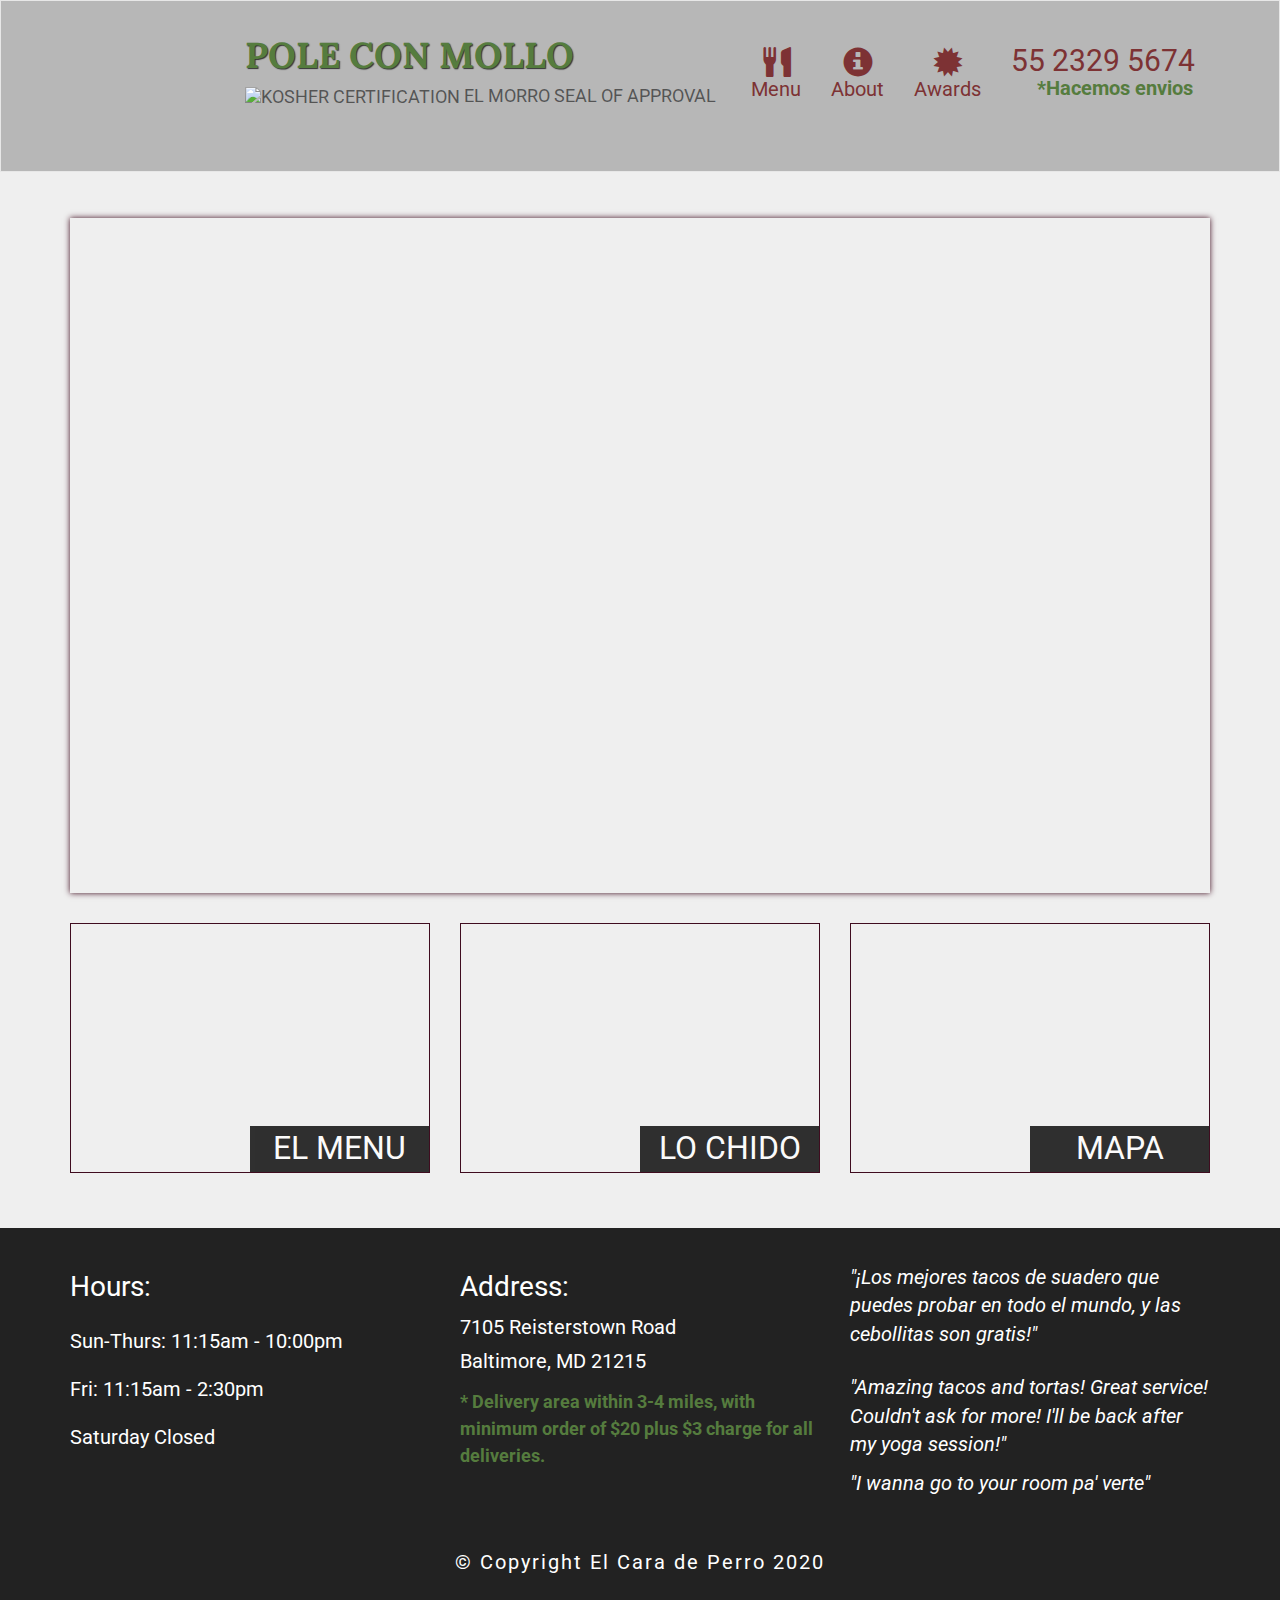
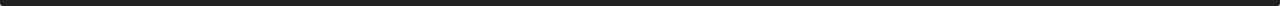
==== module3-solution/index.html @ 8e8cada4 "t" ====
<!DOCTYPE html>
<html lang="en">
  <head>
    <meta charset="utf-8"> <meta http-equiv="X-UA-Compatible" content="IE=edge">
    <meta name="viewport" content="width=device-width, initial-scale=1">
    <link href="https://fonts.googleapis.com/css2?family=Roboto:ital,wght@0,400;0,700;1,400;1,700&display=swap" rel="stylesheet">
    <link href='https://fonts.googleapis.com/css?family=Lora' rel='stylesheet' type='text/css'>
    <link rel="stylesheet" href="css/bootstrap.min.css"> <link rel="stylesheet" href="css/style1.css">
    <title>My Restaurant</title> <style></style>
  </head>
<!--****************** CONTENT ******************-->
  <body>
<!--******************* HEADER ******************-->
    <header>

     <!--********** LOGO **********-->
      <nav id="header-nav" class="navbar navbar-default">
        <div class="container">
          <div class="navbar-header">
            <!--********** WHEN TO DISPLAY LOGO **********-->
            <a href="index.html" class="pull-left visible-sm visible-md visible-lg">
              <div id="logo-img"></div>
            </a>

           <!--********** TEXTO DENTRO HEADER **********-->
           <div class="navbar-brand">
            <a href="index.html"><h1>POLE CON MOLLO</h1></a>
            <p>
              <img src="img/star-k-logo.png" alt="Kosher certification">
              <span>El Morro Seal of Approval</span>
            </p>
           </div>

           <!--********** BOTON DENTRO HEADER CUANDO COLAPSA **********-->
           <button type="button" class="navbar-toggle collapsed" data-toggle="collapse" data-target="#collapsable-nav" aria-expanded="false">
            <span class="sr-only">Toggle navigation</span>
            <span class="icon-bar"></span>
            <span class="icon-bar"></span>
            <span class="icon-bar"></span>
           </button>
         </div>

           <!--********** ICONOS DEL MENU CUANDO NO ESTÁ COLAPSADO **********-->
           <div id="collapsable-nav" class="collapse navbar-collapse">
           <ul id="nav-list" class="nav navbar-nav navbar-right">
            <li>
              <a href="menu-categories.html">
                <span class="glyphicon glyphicon-cutlery"></span><br class="hidden-xs"> Menu</a>
            </li>
            <li>
              <a href="#">
                <span class="glyphicon glyphicon-info-sign"></span><br class="hidden-xs"> About</a>
            </li>
            <li>
              <a href="#">
                <span class="glyphicon glyphicon-certificate"></span><br class="hidden-xs"> Awards</a>
            </li>
            <li id="phone" class="hidden-xs">
              <a href="tel:55-2329-5674">
                <span>55 2329 5674</span></a><div>*Hacemos envios</div>
            </li>
           </ul>
           </div>          
        </div>
      </nav>
    </header>

<!--****************** BOTON CALL CUANDO MINI ******************-->
<div id="call-btn" class="visible-xs">
    <a class="btn" href="tel:410-602-5008">
    <span class="glyphicon glyphicon-earphone"></span>
    55 2329 5674
    </a>
  </div>
  <div id="xs-deliver" class="text-center visible-xs">*We  Deliver*</div>

<!--****************** STUFF ******************-->

   <!--********** IMAGEN DE PORTADA **********-->
 <div id="main-content" class="container">
    <div class="jumbotron">
      <img src="img/ttt.jpg" alt="Picture of restaurant" class="img-responsive visible-xs ">
    </div>

   <!--********** ICONOS DEBAJO DE PORTADA: MENU, ESPECIALES Y MAPA **********-->
    <div id="home-tiles" class="row">
      <div class="col-md-4 col-sm-6 col-xs-12">
        <a href="menu-categories.html"><div id="menu-tile"><span>el menu</span></div></a>
      </div>

      <div class="col-md-4 col-sm-6 col-xs-12">
        <a href="single-category.html"><div id="specials-tile"><span>lo chido</span></div></a>
      </div>

      <div class="col-md-4 col-sm-12 col-xs-12">
        <a href="https://goo.gl/maps/nYs2LdTST9W3SMmd9" target="_blank">
          <div id="map-tile">
            <iframe src="https://www.google.com/maps/embed?pb=!1m14!1m8!1m3!1d1880.8879672302626!2d-99.16885044736024!3d19.465225053182255!3m2!1i1024!2i768!4f13.1!3m3!1m2!1s0x85d1f892c9b1a887%3A0x814e1fb3910d3bec!2sMinichelista!5e0!3m2!1sen!2smx!4v1600719081319!5m2!1sen!2smx" width="100%" height="300px" frameborder="0" style="border:0;" allowfullscreen="" aria-hidden="false" tabindex="0"></iframe>
            <span>mapa</span>
          </div>
        </a>
      </div>
    </div>
  </div>

<!--********** INICIO DEL FOOTER **********-->
  <footer class="panel-footer">
    <div class="container">
      <div class="row">
        <section id="hours" class="col-sm-4">
          <span>Hours:</span>
          <p>Sun-Thurs: 11:15am - 10:00pm</p>
          <p>Fri: 11:15am - 2:30pm</p>
          <p>Saturday Closed</p>
          <hr class="visible-xs">
        </section>
        <section id="address" class="col-sm-4">
          <span>Address:</span><br>
          7105 Reisterstown Road<br>
          Baltimore, MD 21215
          <p>* Delivery area within 3-4 miles, with minimum order of $20 plus $3 charge for all deliveries.</p>
          <hr class="visible-xs">
        </section>
        <section id="testimonials" class="col-sm-4">
          <p>"¡Los mejores tacos de suadero que puedes probar en todo el mundo, y las cebollitas son gratis!"</p>
          <p>"Amazing tacos and tortas! Great service! Couldn't ask for more! I'll be back after my yoga session!"</p>
          <p>"I wanna go to your room pa' verte"</p>
        </section>
      </div>
      <div class="text-center">&copy; Copyright El Cara de Perro 2020</div>
    </div>
  </footer>

<!--
    <h1> Random Text </h1>

    <div id="top" class="pull-left">Testing top</div>
    <div id="bottom">Testing bottom</div>
-->

   <!---------------- jQuery ---------------->
     <script src="js/jquery-1.11.3.min.js"></script>
     <script src="js/jquery-2.1.4.min.js"></script>
     <script src="js/bootstrap.min.js"></script>
     <script src="js/bootstrap.js"></script>
     <script src="js/script.js"></script>

 </body>
</html>
---- module3-solution/css/style1.css ----
* {
	box-sizing: border-box;
	font-family: 'Roboto', sans-serif;
    }

body {
  font-size: 20px;
  color: blue;
  background-color: #efefefff;
  font-family: sans-serif;
}

/*********** COSAS DEL SITIO CHINO ***********/
#header-nav{
	background-color: #b7b7b7ff ;
	border-radius: 0 ;
	/*
	border-color: black;
	border-width: 2.5px;
	*/
}

/*********** COSAS DEL SITIO CHINO ***********/
#logo-img {
  background: url('../img/restaurant-logo_large.png') no-repeat;
  width: 150px;
  height: 150px;
  margin: 10px 25px 10px 0;
}

/**** NOMBRE DEL RESTAURANTE - HEAD ****/
.navbar-brand h1 {
  font-family: 'Lora', serif;
  color: #557c3e;
  font-size: 2em;
  text-transform: uppercase;
  font-weight: bold;
  text-shadow: 1px 1px 1px #333;
}
.navbar-brand a:hover, .navbar-brand a:focus {
  text-decoration: none;
}
.navbar-brand p {
	text-transform: uppercase;
	font-size: 1em;
	color: #1119;
}

/**** DETALLES DE LOS ÍCONOS DEL MENU ****/
#nav-list {
  margin-top: 30px;
}
#nav-list a {
  color: #7D3234;
  text-align: center;
}
#nav-list a:hover {
  background: #E7E7E7;
}
#nav-list a span {
  font-size: 1.5em;
}

#phone {
  margin-top: 5px;
}
#phone a { /* Phone number */
  text-align: right;
  padding-bottom: 0;
}
#phone div { /* We Deliver */
  color: #557c3e;
  text-align: right;
  padding-right: 17px;
  font-weight: bold;
}
/****** ESTILO DEL BOTON ******/
.navbar-header button.navbar-toggle, .navbar-header .icon-bar {
  border: 1px solid #7D3234;
}
.navbar-header button.navbar-toggle {
  clear: both;
  margin-top: -35px;
  margin-bottom: 15px;
}

/****** ESTILO DE LAS COSAS DEBAJO DE PORTADA ******/

#menu-tile, #specials-tile, #map-tile {
  height: 250px;
  width: 100%;
  margin-bottom: 25px;
  position: relative;
  border: 1px solid #3F0C1F;
  overflow: hidden;
}

#menu-tile:hover, #specials-tile:hover, #map-tile:hover {
  box-shadow: 0 1px 5px 1px #3b3b3b;
}

#menu-tile {
  background: url('../img/menu-tile.jpg') no-repeat;
  background-position: center;
}
#specials-tile {
  background: url('../img/specials-tile.jpg') no-repeat;
  background-position: center;
}

#menu-tile span, #specials-tile span, #map-tile span {
  position: absolute;
  bottom: 0;
  right: 0;
  width: 50%;
  text-align: center;
  font-size: 1.6em;
  text-transform: uppercase;
  background-color: #000;
  color: #fff;
  opacity: .8;
}

/****** FOOTER ******/
.panel-footer {
  margin-top: 30px;
  padding-top: 35px;
  padding-bottom: 30px;
  background-color: #222;
  border-top: 0;
  color: white;
}
#hours > p{
	margin: 14px 0px 14px;
}
.panel-footer div.row {
  margin-bottom: 40px;
}
#hours, #address {
  line-height: 1.7;
}
#hours > span, #address > span {
  font-size: 1.4em;
}
#address p {
  margin-top: 10px;
  color: #557c3e;
  font-size: .9em;
  line-height: 1.5;
  font-weight: bold;
}
#testimonials {
  font-style: italic;
}
#testimonials p:nth-child(2) {
  margin-top: 25px;
}
.text-center {
	letter-spacing: .1em;
}


/****** MEDIA QUERIES PARA RESPONSIVIDAD ******/

/********** Large devices only **********/
@media (min-width: 1200px) {
.container .jumbotron {
    background: url('../img/jumbotron_1200.jpg') no-repeat;
    height: 675px;
    box-shadow: 0 0 6px #3F0C1F;
    border-radius: 0;
    margin-top:2vw;
    padding: 0;
  }

}

/********** Medium devices only **********/
@media (min-width: 992px) and (max-width: 1199px) {
  /* Header */
  #logo-img {
    background: url('../img/restaurant-logo_medium.png') no-repeat;
    width: 100px;
    height: 100px;
    margin: 15px 20px 15px 0px;
  }

  .container .jumbotron {
    background: url('../img/jumbotron_992.jpg') no-repeat;
    height: 558px;
    box-shadow: 0 0 5px #3F0C1F;
    border-radius: 0;
    margin-top:2vw;
  }

  /* End Header */
}

/********** Small devices only **********/
@media (min-width: 768px) and (max-width: 991px) {

.container .jumbotron {
    background: url('../img/jumbotron_768.jpg') no-repeat;
    height: 432px;
    box-shadow: 0 0 4px #3F0C1F;
    border-radius: 0;
    margin-top:2vw;
    padding: 0;
    margin-bottom: 25px;

  }
}

/********** Extra small devices only **********/
@media (max-width: 767px) {
  /* Header */
  .navbar-brand {
    padding-top: .1vw;
    height: 15vw;
  }
  .navbar-brand h1 { /* Restaurant name */
    padding-top: .3vw;
    font-size: 5.4vw; /* 1vw = 1% of viewport width */
  }
  .navbar-brand p { /* Kosher cert */
    font-size: 2.2vw;
    margin-top: 2vw;
  }
  .navbar-brand p img { /* Star-K */
    height: 3vw;
    margin-top: -.8vw;
  }

  #collapsable-nav a { /* Collapsed nav menu text */
    font-size: 3vw;
  }
  #collapsable-nav a span { /* Collapsed nav menu glyph */
    font-size: 3.4vw;
    margin-right: 2vw;
  }

  #call-btn > a {
    font-size: 4vw;
    display: block;
    margin: 0 4vw;
    margin-top: -.2vw;
    padding: 1vw;
    border: .2vw solid #7D3234;
    background-color: #b7b7b7ff;
    color: #7D3234;
  }
  #xs-deliver {        /*WE DELIVER*/
    margin-top: 1.9vw;
    font-size: 2vw;
    letter-spacing: .2em;
    text-transform: uppercase;
    color: #7D3234;
    font-weight: bold;
  }

    .container .jumbotron {
    padding: 0;
    margin: 2.3vw;
    box-shadow: 0 0 6px #3F0C1F;
  }

  #menu-tile, #specials-tile {
    width: 360px;
    margin: 0 auto 15px;
  }
  /* End Header */

 /* FOOTER */.panel-footer section {
    margin-bottom: 30px;
    text-align: center;
  }
  .panel-footer section:nth-child(3) {
    margin-bottom: 0; /* margin already exists on the whole row */
  }
  .panel-footer section hr {
    width: 50%;
  }
  /* End Footer */

  /* Home Page */
  .container .jumbotron {
    margin-top: 30px;
    padding: 0;
  }
  #menu-tile, #specials-tile {
    width: 360px;
    margin: 0 auto 15px;
  }

}





/**** CAJAS DE ABAJO ****/
#top, #bottom {
      width: 200px;
      height: 200px;
      background-color: gray;
      border: 1px solid black;
}
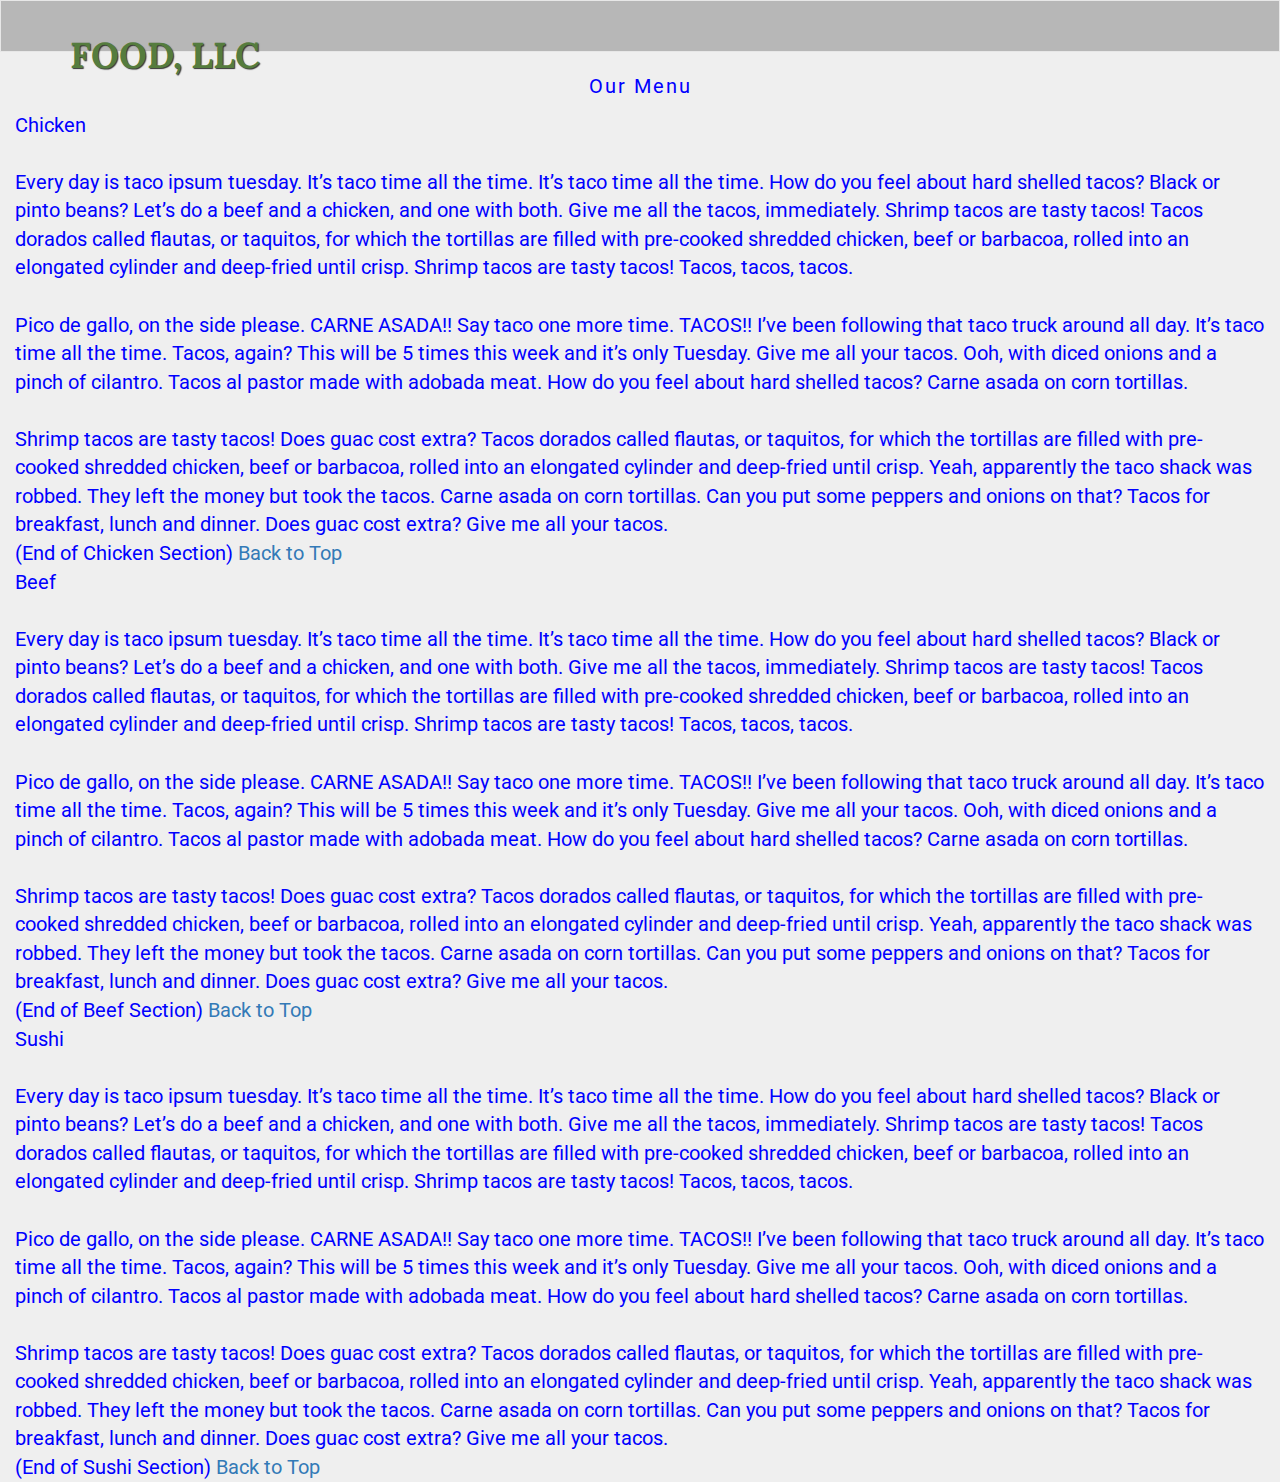
==== commit b3e50860: "t" ====
--- a/module3-solution/index.html
+++ b/module3-solution/index.html
@@ -6,29 +6,24 @@
     <link href="https://fonts.googleapis.com/css2?family=Roboto:ital,wght@0,400;0,700;1,400;1,700&display=swap" rel="stylesheet">
     <link href='https://fonts.googleapis.com/css?family=Lora' rel='stylesheet' type='text/css'>
     <link rel="stylesheet" href="css/bootstrap.min.css"> <link rel="stylesheet" href="css/style1.css">
-    <title>My Restaurant</title> <style></style>
+    <title>Assigment 3</title> <style></style>
   </head>
 <!--****************** CONTENT ******************-->
   <body>
 <!--******************* HEADER ******************-->
+    <!--
+    <h1 id="top">Links to Sections of The Same Page</h1>
+-->
     <header>
 
-     <!--********** LOGO **********-->
-      <nav id="header-nav" class="navbar navbar-default">
+      <nav id="header-nav" id="top" class="navbar navbar-default">
         <div class="container">
           <div class="navbar-header">
-            <!--********** WHEN TO DISPLAY LOGO **********-->
-            <a href="index.html" class="pull-left visible-sm visible-md visible-lg">
-              <div id="logo-img"></div>
-            </a>
+
 
            <!--********** TEXTO DENTRO HEADER **********-->
            <div class="navbar-brand">
-            <a href="index.html"><h1>POLE CON MOLLO</h1></a>
-            <p>
-              <img src="img/star-k-logo.png" alt="Kosher certification">
-              <span>El Morro Seal of Approval</span>
-            </p>
+            <h1>Food, LLC</h1>
            </div>
 
            <!--********** BOTON DENTRO HEADER CUANDO COLAPSA **********-->
@@ -41,102 +36,45 @@
          </div>
 
            <!--********** ICONOS DEL MENU CUANDO NO ESTÁ COLAPSADO **********-->
-           <div id="collapsable-nav" class="collapse navbar-collapse">
-           <ul id="nav-list" class="nav navbar-nav navbar-right">
-            <li>
-              <a href="menu-categories.html">
-                <span class="glyphicon glyphicon-cutlery"></span><br class="hidden-xs"> Menu</a>
-            </li>
-            <li>
-              <a href="#">
-                <span class="glyphicon glyphicon-info-sign"></span><br class="hidden-xs"> About</a>
-            </li>
-            <li>
-              <a href="#">
-                <span class="glyphicon glyphicon-certificate"></span><br class="hidden-xs"> Awards</a>
-            </li>
-            <li id="phone" class="hidden-xs">
-              <a href="tel:55-2329-5674">
-                <span>55 2329 5674</span></a><div>*Hacemos envios</div>
-            </li>
+          <div id="collapsable-nav" class="collapse navbar-collapse">
+           <ul id="nav-list" class="nav navbar-nav navbar-right visible-xs">
+            <li><a href="#chicken"><div id="element">Chicken</div></a></li>
+            <li><a href="#beef"><div id="element">Beef</div></a></li>
+            <li><a href="#sushi"><div id="element">Sushi</div></a></li>
            </ul>
-           </div>          
+          </div>          
         </div>
       </nav>
     </header>
 
-<!--****************** BOTON CALL CUANDO MINI ******************-->
-<div id="call-btn" class="visible-xs">
-    <a class="btn" href="tel:410-602-5008">
-    <span class="glyphicon glyphicon-earphone"></span>
-    55 2329 5674
-    </a>
-  </div>
-  <div id="xs-deliver" class="text-center visible-xs">*We  Deliver*</div>
+    <div id="main-content" class="container-fluid">
+     <p class="text-center">Our Menu</p>
+        <div id="contenido" class="row">
+      <div id="chicken" class="col-lg-12 col-md-12 col-sm-12 col-xs-12">
+        <div id="menu"><div id="t">Chicken</div>
+          <div><br>Every day is taco ipsum tuesday. It’s taco time all the time. It’s taco time all the time. How do you feel about hard shelled tacos? Black or pinto beans? Let’s do a beef and a chicken, and one with both. Give me all the tacos, immediately. Shrimp tacos are tasty tacos! Tacos dorados called flautas, or taquitos, for which the tortillas are filled with pre-cooked shredded chicken, beef or barbacoa, rolled into an elongated cylinder and deep-fried until crisp. Shrimp tacos are tasty tacos! Tacos, tacos, tacos. <br><br>Pico de gallo, on the side please. CARNE ASADA!! Say taco one more time. TACOS!! I’ve been following that taco truck around all day. It’s taco time all the time. Tacos, again? This will be 5 times this week and it’s only Tuesday. Give me all your tacos. Ooh, with diced onions and a pinch of cilantro. Tacos al pastor made with adobada meat. How do you feel about hard shelled tacos? Carne asada on corn tortillas.<br><br>Shrimp tacos are tasty tacos! Does guac cost extra? Tacos dorados called flautas, or taquitos, for which the tortillas are filled with pre-cooked shredded chicken, beef or barbacoa, rolled into an elongated cylinder and deep-fried until crisp. Yeah, apparently the taco shack was robbed. They left the money but took the tacos. Carne asada on corn tortillas. Can you put some peppers and onions on that? Tacos for breakfast, lunch and dinner. Does guac cost extra? Give me all your tacos.
+            <div>(End of Chicken Section) <a href="#top">Back to Top</a></div>
+          </div></div>
+      </div>
 
-<!--****************** STUFF ******************-->
+      <div id="beef" class="col-lg-12 col-md-12 col-sm-12 col-xs-12">
+        <div id="menu"><div id="t">Beef</div>
+          <div><br>Every day is taco ipsum tuesday. It’s taco time all the time. It’s taco time all the time. How do you feel about hard shelled tacos? Black or pinto beans? Let’s do a beef and a chicken, and one with both. Give me all the tacos, immediately. Shrimp tacos are tasty tacos! Tacos dorados called flautas, or taquitos, for which the tortillas are filled with pre-cooked shredded chicken, beef or barbacoa, rolled into an elongated cylinder and deep-fried until crisp. Shrimp tacos are tasty tacos! Tacos, tacos, tacos. <br><br>Pico de gallo, on the side please. CARNE ASADA!! Say taco one more time. TACOS!! I’ve been following that taco truck around all day. It’s taco time all the time. Tacos, again? This will be 5 times this week and it’s only Tuesday. Give me all your tacos. Ooh, with diced onions and a pinch of cilantro. Tacos al pastor made with adobada meat. How do you feel about hard shelled tacos? Carne asada on corn tortillas.<br><br>Shrimp tacos are tasty tacos! Does guac cost extra? Tacos dorados called flautas, or taquitos, for which the tortillas are filled with pre-cooked shredded chicken, beef or barbacoa, rolled into an elongated cylinder and deep-fried until crisp. Yeah, apparently the taco shack was robbed. They left the money but took the tacos. Carne asada on corn tortillas. Can you put some peppers and onions on that? Tacos for breakfast, lunch and dinner. Does guac cost extra? Give me all your tacos.
+            <div>(End of Beef Section) <a href="#top">Back to Top</a></div>
+          
+          </div></div>
+          
+      </div>
 
-   <!--********** IMAGEN DE PORTADA **********-->
- <div id="main-content" class="container">
-    <div class="jumbotron">
-      <img src="img/ttt.jpg" alt="Picture of restaurant" class="img-responsive visible-xs ">
+      <div id="sushi" class="col-lg-12 col-md-12 col-sm-12 col-xs-12">
+      <div id="menu"><div id="t">Sushi</div>
+        <div><br>Every day is taco ipsum tuesday. It’s taco time all the time. It’s taco time all the time. How do you feel about hard shelled tacos? Black or pinto beans? Let’s do a beef and a chicken, and one with both. Give me all the tacos, immediately. Shrimp tacos are tasty tacos! Tacos dorados called flautas, or taquitos, for which the tortillas are filled with pre-cooked shredded chicken, beef or barbacoa, rolled into an elongated cylinder and deep-fried until crisp. Shrimp tacos are tasty tacos! Tacos, tacos, tacos. <br><br>Pico de gallo, on the side please. CARNE ASADA!! Say taco one more time. TACOS!! I’ve been following that taco truck around all day. It’s taco time all the time. Tacos, again? This will be 5 times this week and it’s only Tuesday. Give me all your tacos. Ooh, with diced onions and a pinch of cilantro. Tacos al pastor made with adobada meat. How do you feel about hard shelled tacos? Carne asada on corn tortillas.<br><br>Shrimp tacos are tasty tacos! Does guac cost extra? Tacos dorados called flautas, or taquitos, for which the tortillas are filled with pre-cooked shredded chicken, beef or barbacoa, rolled into an elongated cylinder and deep-fried until crisp. Yeah, apparently the taco shack was robbed. They left the money but took the tacos. Carne asada on corn tortillas. Can you put some peppers and onions on that? Tacos for breakfast, lunch and dinner. Does guac cost extra? Give me all your tacos.
+          <div>(End of Sushi Section) <a href="#top">Back to Top</a></div>
+      </div></div>
+      </div>
     </div>
 
-   <!--********** ICONOS DEBAJO DE PORTADA: MENU, ESPECIALES Y MAPA **********-->
-    <div id="home-tiles" class="row">
-      <div class="col-md-4 col-sm-6 col-xs-12">
-        <a href="menu-categories.html"><div id="menu-tile"><span>el menu</span></div></a>
-      </div>
-
-      <div class="col-md-4 col-sm-6 col-xs-12">
-        <a href="single-category.html"><div id="specials-tile"><span>lo chido</span></div></a>
-      </div>
-
-      <div class="col-md-4 col-sm-12 col-xs-12">
-        <a href="https://goo.gl/maps/nYs2LdTST9W3SMmd9" target="_blank">
-          <div id="map-tile">
-            <iframe src="https://www.google.com/maps/embed?pb=!1m14!1m8!1m3!1d1880.8879672302626!2d-99.16885044736024!3d19.465225053182255!3m2!1i1024!2i768!4f13.1!3m3!1m2!1s0x85d1f892c9b1a887%3A0x814e1fb3910d3bec!2sMinichelista!5e0!3m2!1sen!2smx!4v1600719081319!5m2!1sen!2smx" width="100%" height="300px" frameborder="0" style="border:0;" allowfullscreen="" aria-hidden="false" tabindex="0"></iframe>
-            <span>mapa</span>
-          </div>
-        </a>
-      </div>
-    </div>
   </div>
-
-<!--********** INICIO DEL FOOTER **********-->
-  <footer class="panel-footer">
-    <div class="container">
-      <div class="row">
-        <section id="hours" class="col-sm-4">
-          <span>Hours:</span>
-          <p>Sun-Thurs: 11:15am - 10:00pm</p>
-          <p>Fri: 11:15am - 2:30pm</p>
-          <p>Saturday Closed</p>
-          <hr class="visible-xs">
-        </section>
-        <section id="address" class="col-sm-4">
-          <span>Address:</span><br>
-          7105 Reisterstown Road<br>
-          Baltimore, MD 21215
-          <p>* Delivery area within 3-4 miles, with minimum order of $20 plus $3 charge for all deliveries.</p>
-          <hr class="visible-xs">
-        </section>
-        <section id="testimonials" class="col-sm-4">
-          <p>"¡Los mejores tacos de suadero que puedes probar en todo el mundo, y las cebollitas son gratis!"</p>
-          <p>"Amazing tacos and tortas! Great service! Couldn't ask for more! I'll be back after my yoga session!"</p>
-          <p>"I wanna go to your room pa' verte"</p>
-        </section>
-      </div>
-      <div class="text-center">&copy; Copyright El Cara de Perro 2020</div>
-    </div>
-  </footer>
-
-<!--
-    <h1> Random Text </h1>
-
-    <div id="top" class="pull-left">Testing top</div>
-    <div id="bottom">Testing bottom</div>
--->
 
    <!---------------- jQuery ---------------->
      <script src="js/jquery-1.11.3.min.js"></script>
